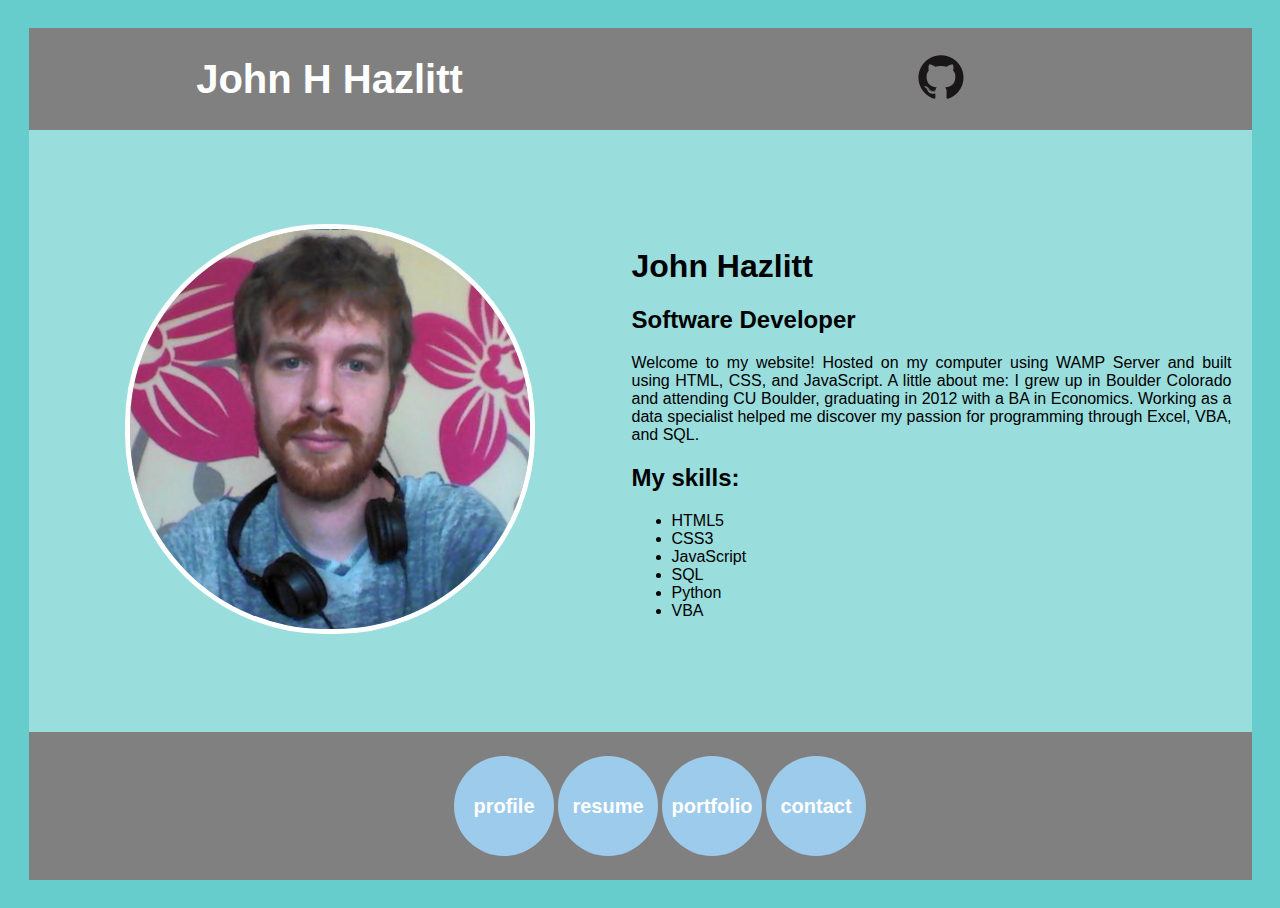
==== index.html @ 16b19be0 "Fixed a couple of formatting issues" ====
<!DOCTYPE HTML>
<html>
<head>
	<link rel="stylesheet" type="text/css" href="styles.css">	
</head>

<body>
	<table id="layout_table">
		<tr>
			<td id="header" colspan="3">
				<h1 id="page_title">John H Hazlitt</h1>
			</td>
			<td id="header" colspan="3">
				<a href="https://github.com/jhazlitt">
					<img src="github_circle_logo.png"></img>
				</a>	
			</td>
		</tr>
		<tr>
			<td id="website_body1" colspan="3">
				<img src="profile_pic.png" id="photo"></img>
			</td>
			<td id="website_body2" colspan="3">		
				<h1>John Hazlitt</h1>
				<h2>Software Developer</h2>
				
				<p>Welcome to my website!  Hosted on my computer using WAMP Server and built using HTML, CSS, and JavaScript.  A little about me: I grew up in Boulder Colorado and attending CU Boulder, graduating in 2012 with a BA in Economics.  Working as a data specialist helped me discover my passion for programming through Excel, VBA, and SQL.</p>

				<div id="boundary"></div>
				
				<h2>My skills:</h2>
				<ul>
					<li>HTML5</li>
					<li>CSS3</li>
					<li>JavaScript</li>
					<li>SQL</li>
					<li>Python</li>
					<li>VBA</li>
				</ul>
			</td>
		</tr>
		<tr>
			<td id="footer" colspan="6">
				<table id="button_array">
					<tr>
						<td>
							<div id="profile_button">
								<p>profile</p>
							</div>
						</td>
						<td>
							<div id="resume_button">
								<p>resume</p>
							</div>
						</td>
						<td>
							<div id="portfolio_button">
								<p>portfolio</p>
							</div>
						</td>
						<td>
							<div id="contact_button">
								<p>contact</p>
							</div>
						</td>
					</tr>
				</table>
			</td>
		</tr>
	</table>

	<script src="index.js">
	</script>
</body>
</html>
---- styles.css ----
body {
	background-color: #66CCCC;
}

 /*tr, td {
	border: 2px solid black;
}*/ 

a {
	text-decoration: none;
}

#page_title {
	color: white;
	font-family: Arial;
	font-size: 40px;
}

#layout_table {
	margin: auto;
	border-spacing: 0;
	padding: 20px;
}

#header {
	text-align: center;
	background-color: gray;
	height: 100px;
}

#website_body1 {
	background-color: #99DDDD; 
	text-align: center;
	height: 600px;
	width: 600px;
	font-family: Arial;
}

#website_body2 {
	background-color: #99DDDD; 
	height: 600px;
	width: 600px;
	font-family: Arial;
	padding-right: 20px;
	text-align: justify;
}

#photo {
	border-radius: 200px;
	border: 5px solid white;
	margin: 40px;
}

#footer {
	background-color: gray;
	height: 100px;
}

#button_array {
	margin: auto;
}

/* Buttons */
#profile_button {
	color: white;
	font-family: Arial;
	font-size: 20px;
	font-weight: bold;
	text-align: center;
	height: 100px;
	width: 100px;
	line-height: 100px;
	border-radius: 50px;
	background-color: #9DCBEB; 
	margin: 20%;
}

#profile_button:hover {
	background-color: #333333;	
}

#profile_button:active {
	background-color: #D3FFCE;
}

#resume_button {
	color: white;
	font-family: Arial;
	font-size: 20px;
	font-weight: bold;
	text-align: center;
	height: 100px;
	width: 100px;
	line-height: 100px;
	border-radius: 50px;
	background-color: #9DCBEB; 
	margin: 20%;
}

#resume_button:hover {
	background-color: #333333;	
}

#resume_button:active {
	background-color: #D3FFCE;
}

#portfolio_button {
	color: white;
	font-family: Arial;
	font-size: 20px;
	font-weight: bold;
	text-align: center;
	height: 100px;
	width: 100px;
	line-height: 100px;
	border-radius: 50px;
	background-color: #9DCBEB; 
	margin: 20%;
}

#portfolio_button:hover {
	background-color: #333333;	
}

#portfolio_button:active {
	background-color: #D3FFCE;
}

#contact_button {
	color: white;
	font-family: Arial;
	font-size: 20px;
	font-weight: bold;
	text-align: center;
	height: 100px;
	width: 100px;
	line-height: 100px;
	border-radius: 50px;
	background-color: #9DCBEB; 
	margin: 20%;
}

#contact_button:hover {
	background-color: #333333;	
}

#contact_button:active {
	background-color: #D3FFCE;
}

#boundary {
	height= 2px;
	width: 100%;
	background-color: white;
	display: inline-block;
	float: left;
}
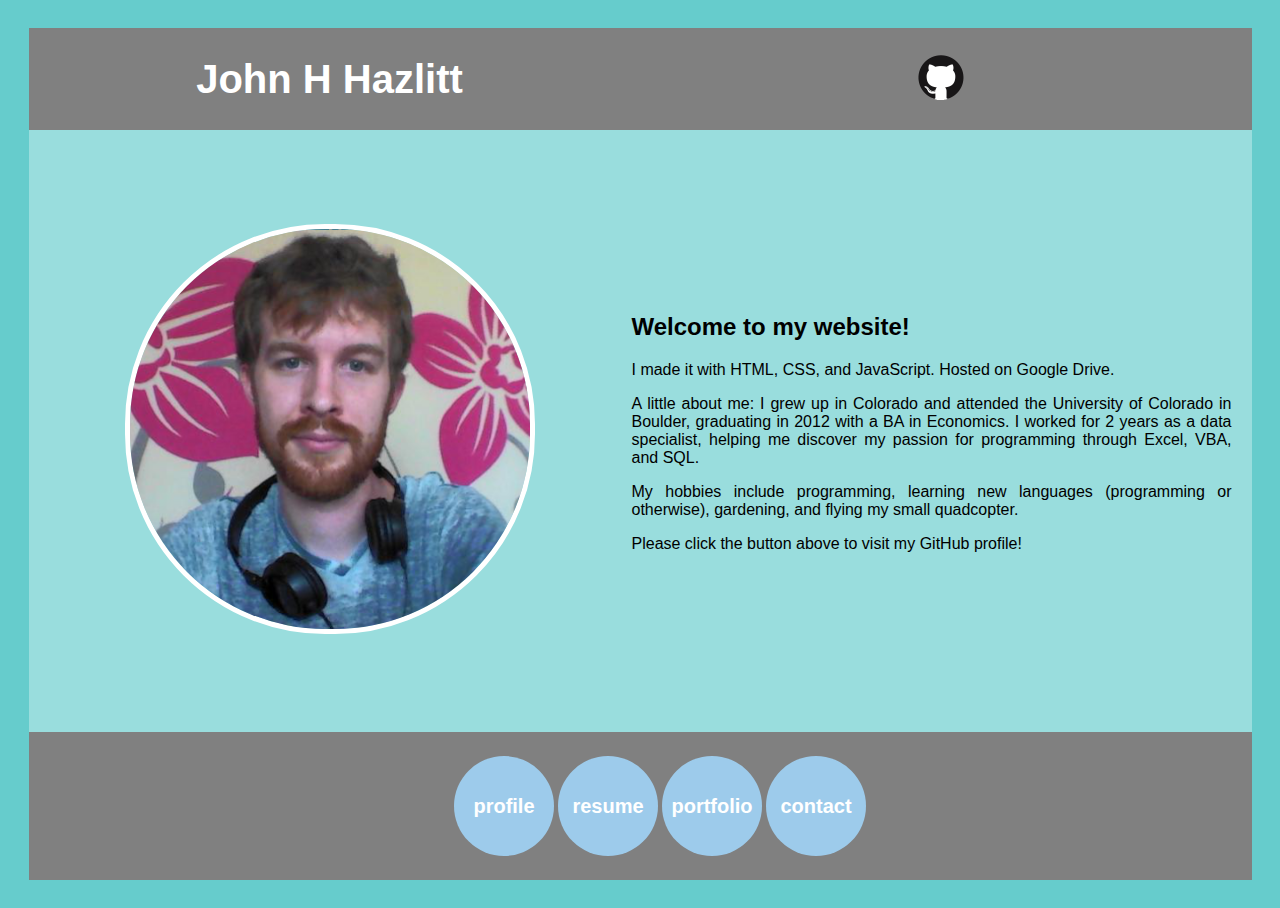
==== commit 78077fdb: "Changed the GitHub profile button, changed body text, moved images to img directory" ====
--- a/index.html
+++ b/index.html
@@ -12,31 +12,21 @@
 			</td>
 			<td id="header" colspan="3">
 				<a href="https://github.com/jhazlitt">
-					<img src="github_circle_logo.png"></img>
+					<img src="img/github_circle_logo_2.png" title="My GitHub Profile"></img>
 				</a>	
 			</td>
 		</tr>
 		<tr>
 			<td id="website_body1" colspan="3">
-				<img src="profile_pic.png" id="photo"></img>
+				<img src="img/profile_pic.png" id="photo"></img>
 			</td>
 			<td id="website_body2" colspan="3">		
-				<h1>John Hazlitt</h1>
-				<h2>Software Developer</h2>
-				
-				<p>Welcome to my website!  Hosted on my computer using WAMP Server and built using HTML, CSS, and JavaScript.  A little about me: I grew up in Boulder Colorado and attending CU Boulder, graduating in 2012 with a BA in Economics.  Working as a data specialist helped me discover my passion for programming through Excel, VBA, and SQL.</p>
-
+				<h2>Welcome to my website!</h2>
+				<p>I made it with HTML, CSS, and JavaScript.  Hosted on Google Drive.</p>
+				<p>A little about me: I grew up in Colorado and attended the University of Colorado in Boulder, graduating in 2012 with a BA in Economics.  I worked for 2 years as a data specialist, helping me discover my passion for programming through Excel, VBA, and SQL.</p>
+				<p>My hobbies include programming, learning new languages (programming or otherwise), gardening, and flying my small quadcopter.</p>
+				<p>Please click the button above to visit my GitHub profile!</p> 
 				<div id="boundary"></div>
-				
-				<h2>My skills:</h2>
-				<ul>
-					<li>HTML5</li>
-					<li>CSS3</li>
-					<li>JavaScript</li>
-					<li>SQL</li>
-					<li>Python</li>
-					<li>VBA</li>
-				</ul>
 			</td>
 		</tr>
 		<tr>
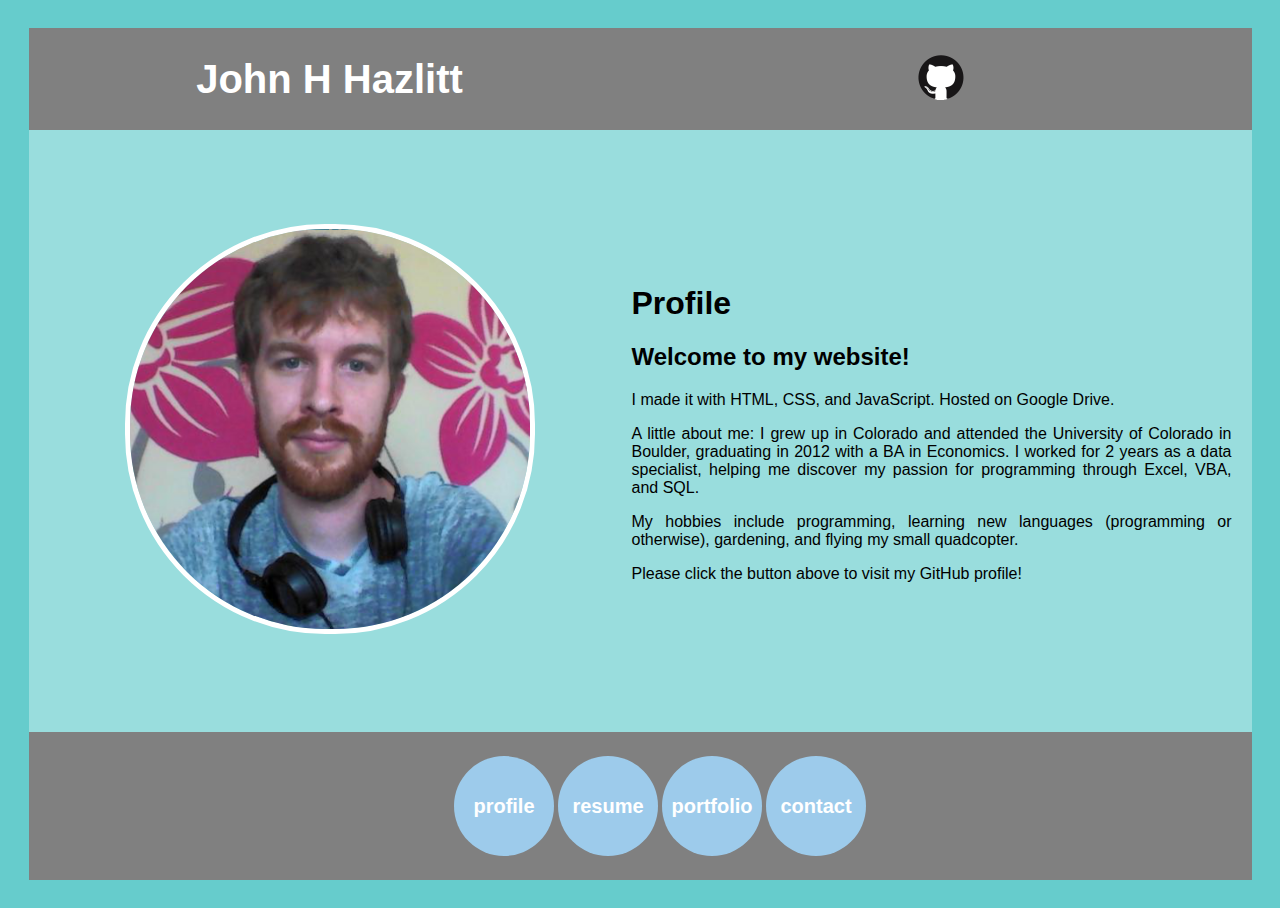
==== commit 1e6dbb4a: "Added a Profile title to the main content" ====
--- a/index.html
+++ b/index.html
@@ -21,6 +21,7 @@
 				<img src="img/profile_pic.png" id="photo"></img>
 			</td>
 			<td id="website_body2" colspan="3">		
+				<h1>Profile</h1>
 				<h2>Welcome to my website!</h2>
 				<p>I made it with HTML, CSS, and JavaScript.  Hosted on Google Drive.</p>
 				<p>A little about me: I grew up in Colorado and attended the University of Colorado in Boulder, graduating in 2012 with a BA in Economics.  I worked for 2 years as a data specialist, helping me discover my passion for programming through Excel, VBA, and SQL.</p>
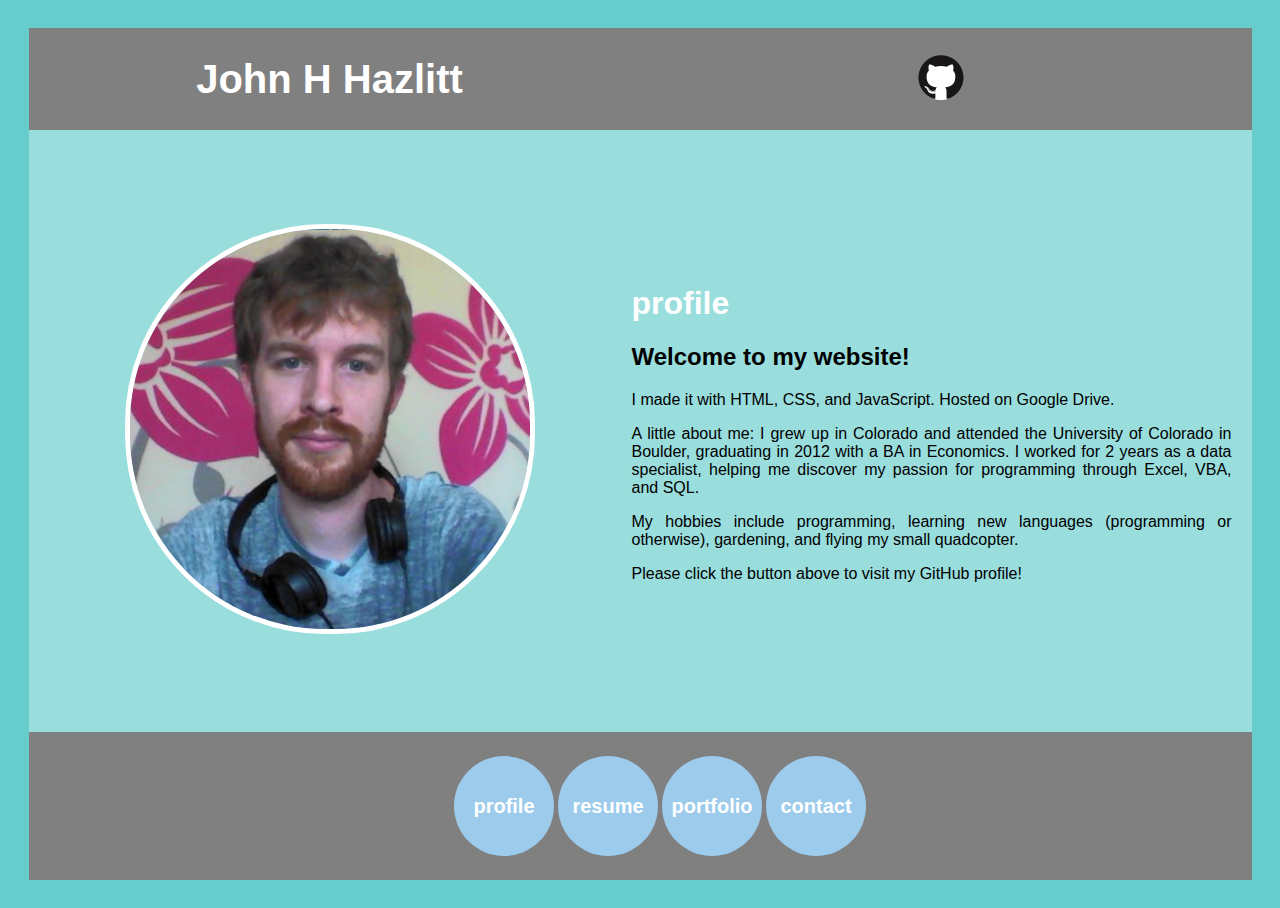
==== commit 4f3a7639: "Changed the page headers to be white and lowercase" ====
--- a/index.html
+++ b/index.html
@@ -1,7 +1,7 @@
 <!DOCTYPE HTML>
 <html>
 <head>
-	<link rel="stylesheet" type="text/css" href="styles.css">	
+	<link rel="stylesheet" type="text/css" href="css/styles.css">	
 </head>
 
 <body>
@@ -21,7 +21,7 @@
 				<img src="img/profile_pic.png" id="photo"></img>
 			</td>
 			<td id="website_body2" colspan="3">		
-				<h1>Profile</h1>
+				<b><h1 style='color:white'>profile</h1></b>
 				<h2>Welcome to my website!</h2>
 				<p>I made it with HTML, CSS, and JavaScript.  Hosted on Google Drive.</p>
 				<p>A little about me: I grew up in Colorado and attended the University of Colorado in Boulder, graduating in 2012 with a BA in Economics.  I worked for 2 years as a data specialist, helping me discover my passion for programming through Excel, VBA, and SQL.</p>
@@ -60,7 +60,7 @@
 		</tr>
 	</table>
 
-	<script src="index.js">
+	<script src="js/index.js">
 	</script>
 </body>
 </html>
--- a/css/styles.css
+++ b/css/styles.css
@@ -0,0 +1,169 @@
+body {
+	background-color: #66CCCC;
+}
+
+/*tr, td {
+	border: 2px solid black;
+}*/ 
+
+a {
+	text-decoration: none;
+}
+
+#page_title {
+	color: white;
+	font-family: Arial;
+	font-size: 40px;
+}
+
+#layout_table {
+	margin: auto;
+	border-spacing: 0;
+	padding: 20px;
+}
+
+#header {
+	text-align: center;
+	background-color: gray;
+	height: 100px;
+}
+
+#website_body1 {
+	background-color: #99DDDD; 
+	text-align: center;
+	height: 600px;
+	width: 600px;
+	font-family: Arial;
+}
+
+#website_body2 {
+	background-color: #99DDDD; 
+	height: 600px;
+	width: 600px;
+	font-family: Arial;
+	padding-right: 20px;
+	text-align: justify;
+}
+
+#photo {
+	border-radius: 200px;
+	border: 5px solid white;
+	margin: 40px;
+}
+
+#footer {
+	background-color: gray;
+	height: 100px;
+}
+
+#button_array {
+	margin: auto;
+}
+
+/* Buttons */
+#profile_button {
+	color: white;
+	font-family: Arial;
+	font-size: 20px;
+	font-weight: bold;
+	text-align: center;
+	height: 100px;
+	width: 100px;
+	line-height: 100px;
+	border-radius: 50px;
+	background-color: #9DCBEB; 
+	margin: 20%;
+}
+
+#profile_button:hover {
+	background-color: #333333;	
+}
+
+#profile_button:active {
+	background-color: #D3FFCE;
+}
+
+#resume_button {
+	color: white;
+	font-family: Arial;
+	font-size: 20px;
+	font-weight: bold;
+	text-align: center;
+	height: 100px;
+	width: 100px;
+	line-height: 100px;
+	border-radius: 50px;
+	background-color: #9DCBEB; 
+	margin: 20%;
+}
+
+#resume_button:hover {
+	background-color: #333333;	
+}
+
+#resume_button:active {
+	background-color: #D3FFCE;
+}
+
+#portfolio_button {
+	color: white;
+	font-family: Arial;
+	font-size: 20px;
+	font-weight: bold;
+	text-align: center;
+	height: 100px;
+	width: 100px;
+	line-height: 100px;
+	border-radius: 50px;
+	background-color: #9DCBEB; 
+	margin: 20%;
+}
+
+#portfolio_button:hover {
+	background-color: #333333;	
+}
+
+#portfolio_button:active {
+	background-color: #D3FFCE;
+}
+
+#contact_button {
+	color: white;
+	font-family: Arial;
+	font-size: 20px;
+	font-weight: bold;
+	text-align: center;
+	height: 100px;
+	width: 100px;
+	line-height: 100px;
+	border-radius: 50px;
+	background-color: #9DCBEB; 
+	margin: 20%;
+}
+
+#contact_button:hover {
+	background-color: #333333;	
+}
+
+#contact_button:active {
+	background-color: #D3FFCE;
+}
+
+#boundary {
+	height= 2px;
+	width: 100%;
+	background-color: white;
+	display: inline-block;
+	float: left;
+}
+
+#project_table {
+	background-color: #DAE0E6;
+	padding: 10px;
+	margin: 20px;
+}
+
+#project_logo {
+	border-radius: 75px;
+	margin: 10px;
+}
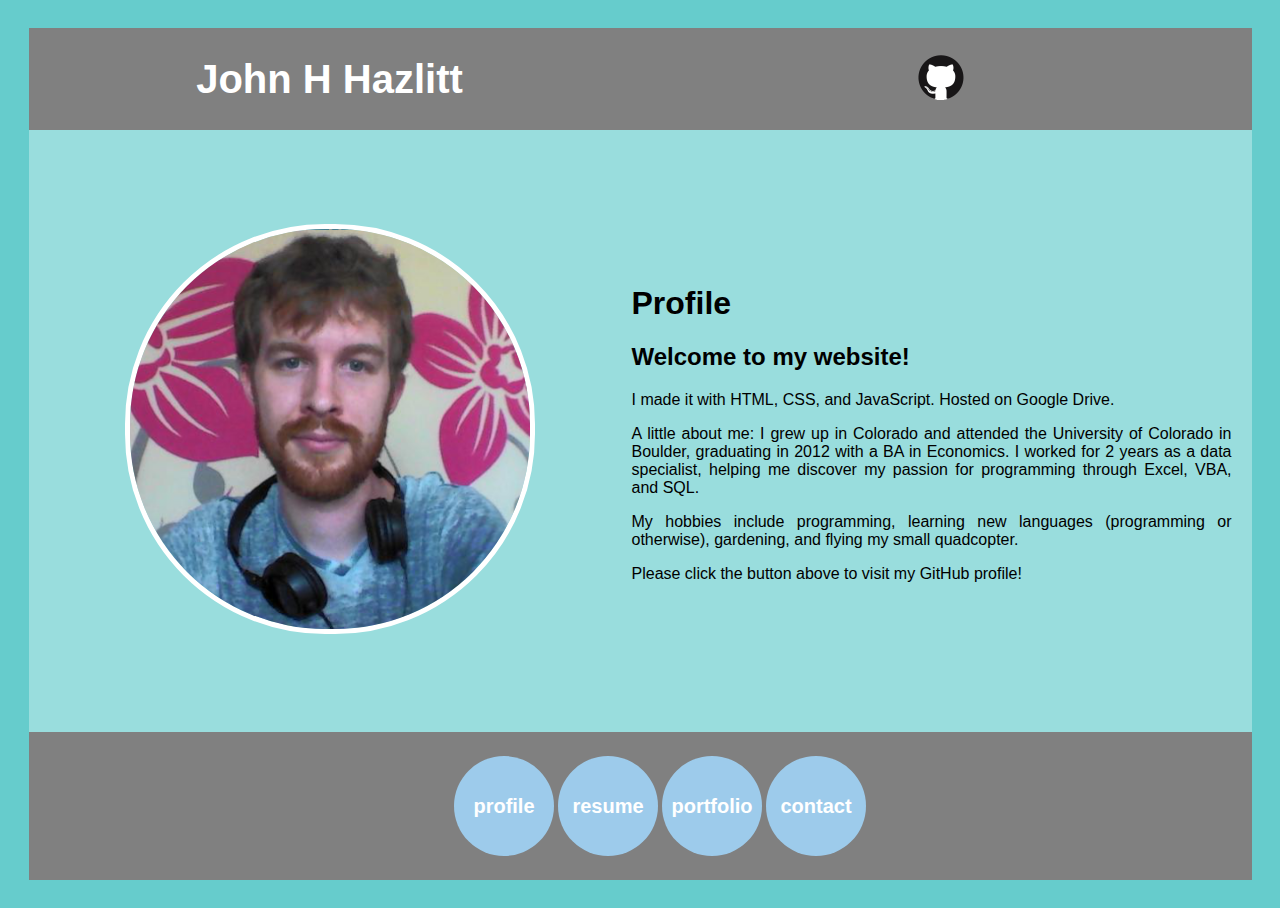
==== commit b7c9189d: "Added the rest of the portfolio directories" ====
--- a/index.html
+++ b/index.html
@@ -1,7 +1,8 @@
 <!DOCTYPE HTML>
 <html>
 <head>
-	<link rel="stylesheet" type="text/css" href="css/styles.css">	
+	<link rel="shortcut icon" href="favicon.ico" />
+	<link rel="stylesheet" type="text/css" href="css/styles.css" />	
 </head>
 
 <body>
@@ -21,7 +22,7 @@
 				<img src="img/profile_pic.png" id="photo"></img>
 			</td>
 			<td id="website_body2" colspan="3">		
-				<b><h1 style='color:white'>profile</h1></b>
+				<h1>Profile</h1>
 				<h2>Welcome to my website!</h2>
 				<p>I made it with HTML, CSS, and JavaScript.  Hosted on Google Drive.</p>
 				<p>A little about me: I grew up in Colorado and attended the University of Colorado in Boulder, graduating in 2012 with a BA in Economics.  I worked for 2 years as a data specialist, helping me discover my passion for programming through Excel, VBA, and SQL.</p>
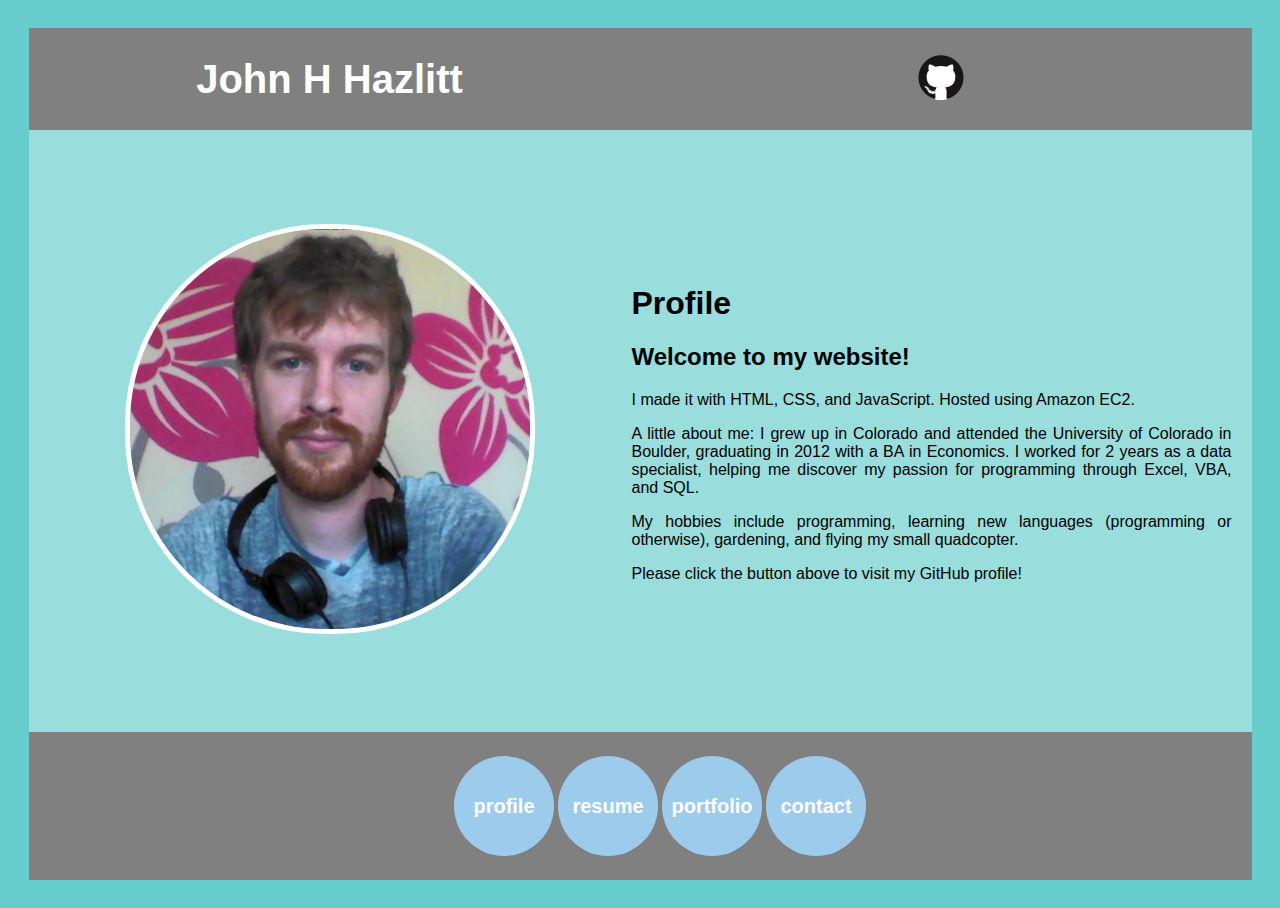
==== commit 7c591874: "Changed site info to say it is hosted on Amazon EC2" ====
--- a/index.html
+++ b/index.html
@@ -1,7 +1,7 @@
 <!DOCTYPE HTML>
 <html>
 <head>
-	<link rel="shortcut icon" href="favicon.ico" />
+	<link rel="shortcut icon" href="img/favicon.ico" />
 	<link rel="stylesheet" type="text/css" href="css/styles.css" />	
 </head>
 
@@ -24,7 +24,7 @@
 			<td id="website_body2" colspan="3">		
 				<h1>Profile</h1>
 				<h2>Welcome to my website!</h2>
-				<p>I made it with HTML, CSS, and JavaScript.  Hosted on Google Drive.</p>
+				<p>I made it with HTML, CSS, and JavaScript.  Hosted using Amazon EC2.</p>
 				<p>A little about me: I grew up in Colorado and attended the University of Colorado in Boulder, graduating in 2012 with a BA in Economics.  I worked for 2 years as a data specialist, helping me discover my passion for programming through Excel, VBA, and SQL.</p>
 				<p>My hobbies include programming, learning new languages (programming or otherwise), gardening, and flying my small quadcopter.</p>
 				<p>Please click the button above to visit my GitHub profile!</p> 
